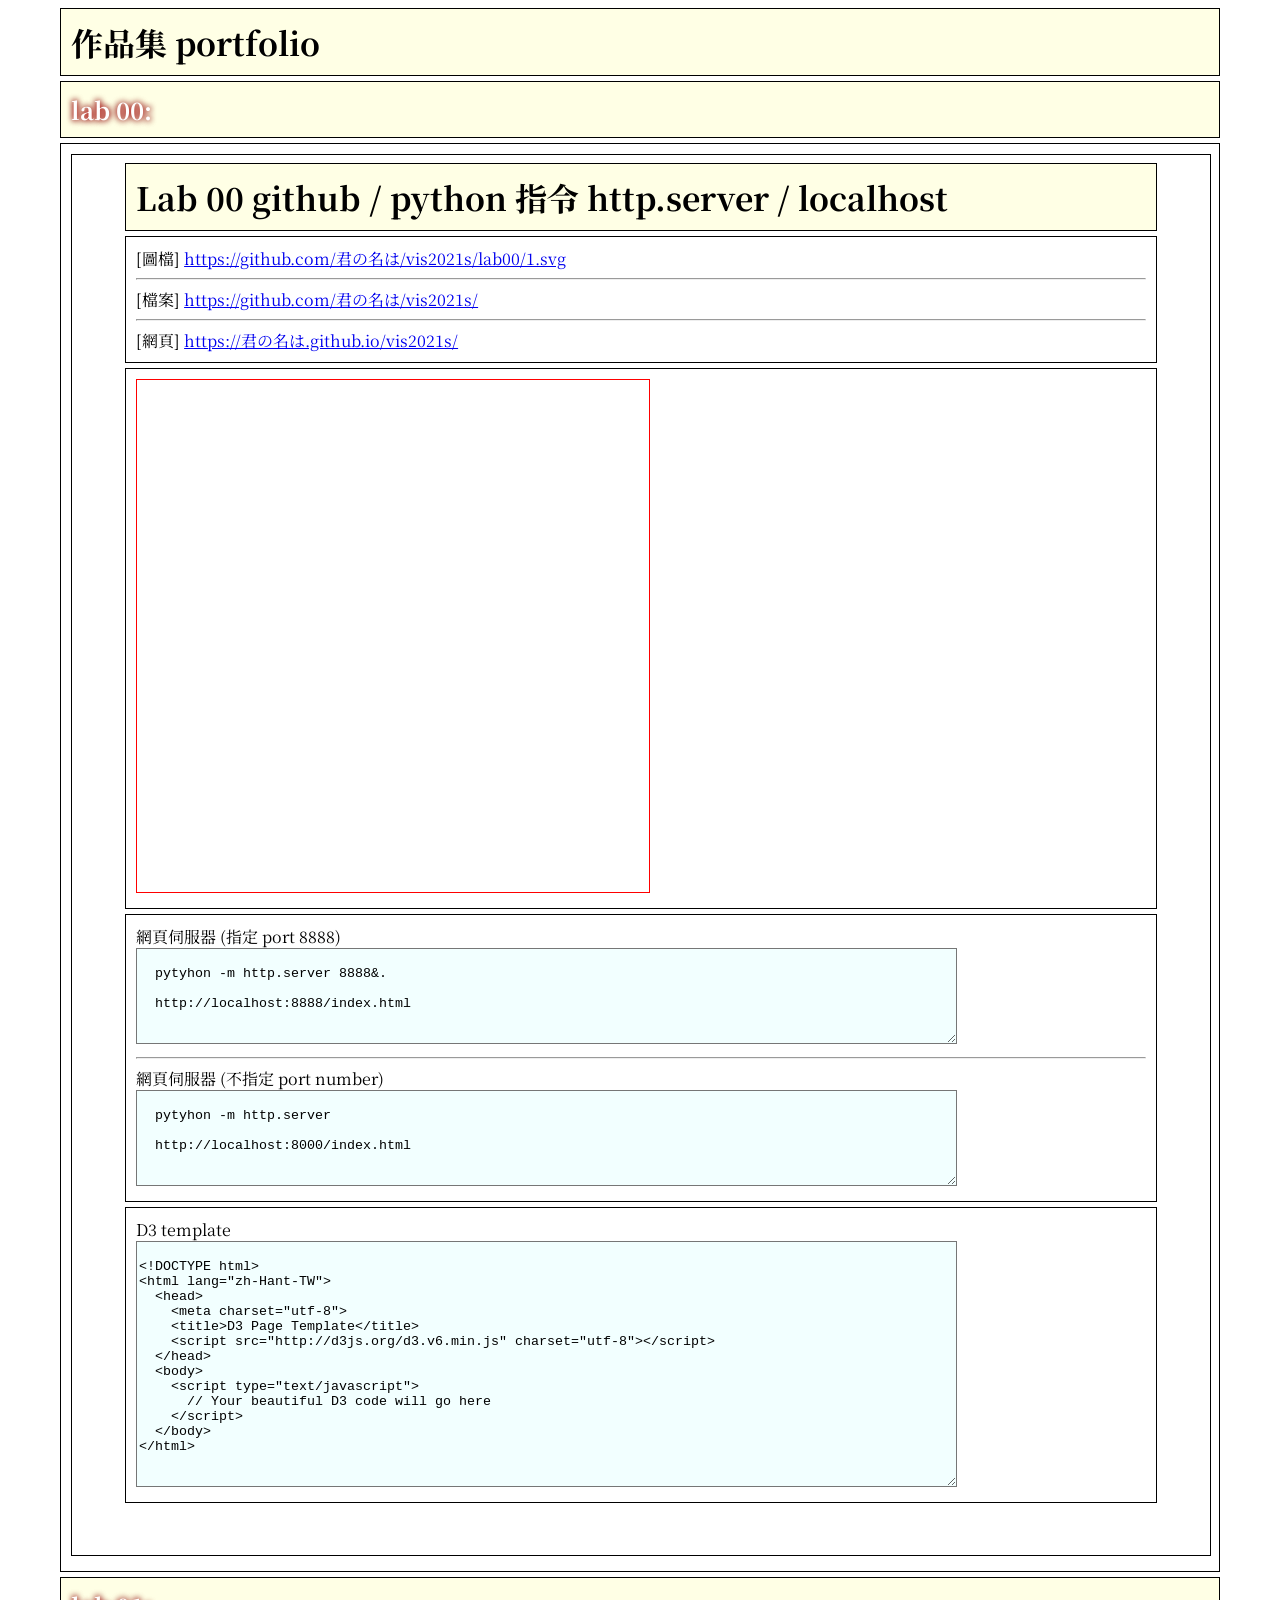
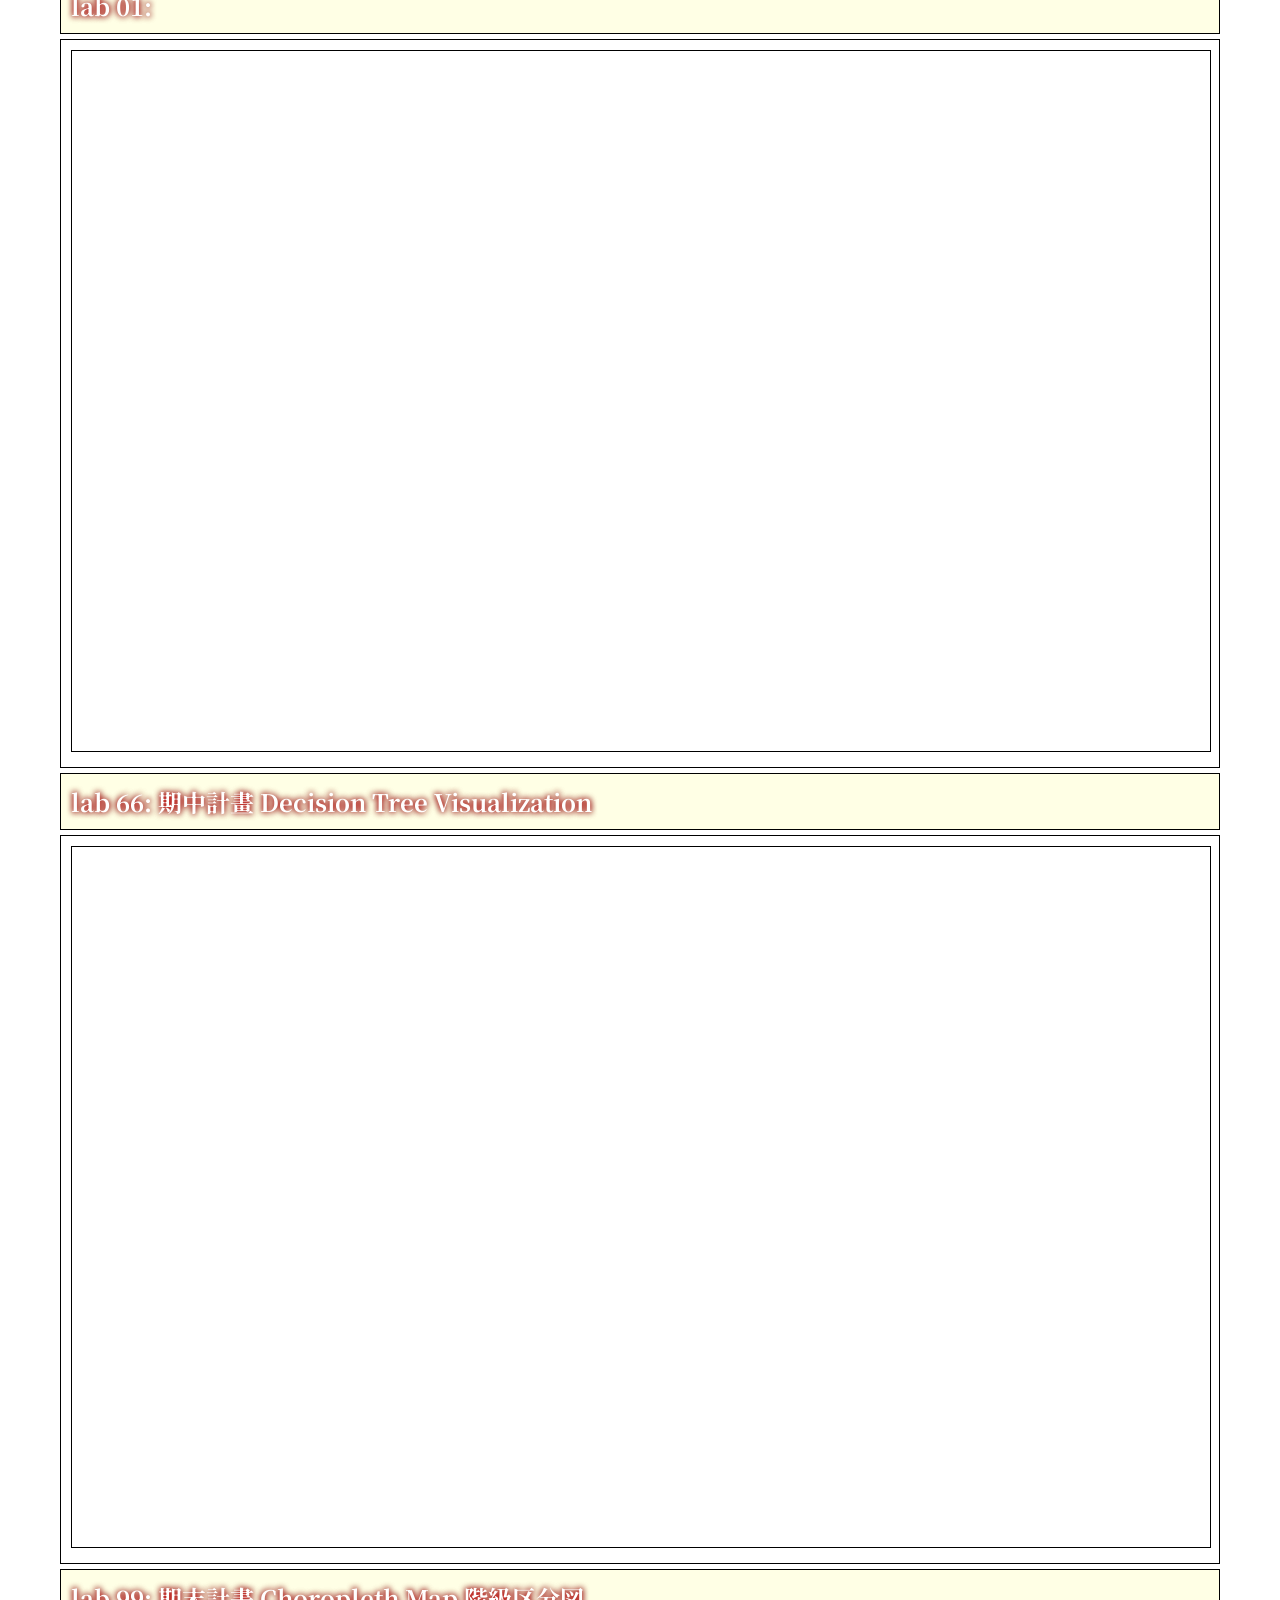
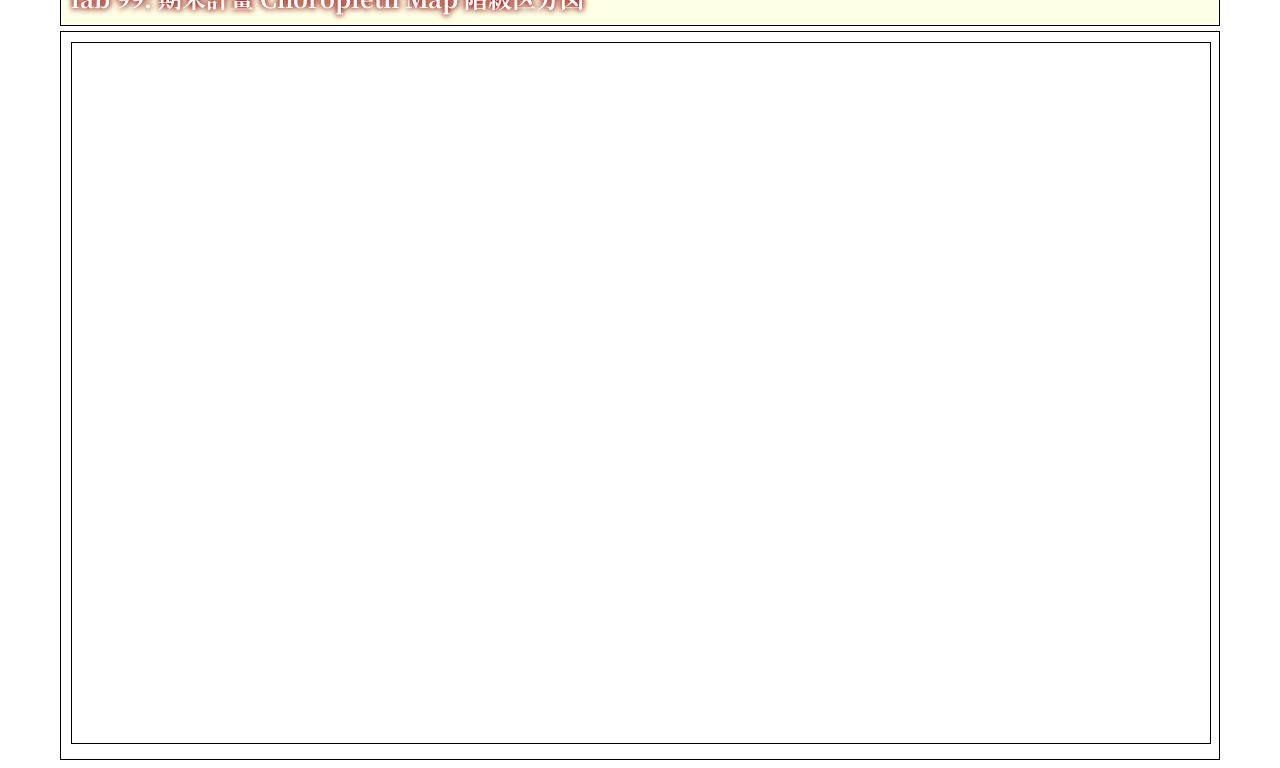
==== index.html @ 5fd768a3 "vis2021s init first init" ====
<!DOCTYPE html>
<html lang="zh-Hant-TW">
<head>
    <meta charset="utf-8">
    <title>作品集</title>
    <script src="http://d3js.org/d3.v6.min.js" charset="utf-8"></script>
    <style type="text/css">
      @import url('https://fonts.googleapis.com/css2?family=Noto+Serif+JP:wght@900&display=swap');

      h1 {
        background-color: rgba(255, 255, 0, 0.1);
        font-family: 'Noto Serif JP', serif;
        font-size: 24pt;
        border: solid 1px black;
        width: 90%;
        margin: 5px auto;
        padding: 10px;
      }

      h3 {
        background-color: rgba(255, 255, 0, 0.1);
        color: white; 
        text-shadow: 0 0 6px #FF0000, 0 0 6px #000000;
        font-family: 'Noto Serif JP', serif;
        font-size: 18pt;
        border: solid 1px black;
        width: 90%;
        margin: 5px auto;
        padding: 10px;
      }

      div {
        font-family: 'Noto Serif JP', serif;
        font-size: 12pt;
        border: solid 1px black;
        width: 90%;
        margin: 5px auto;
        padding: 10px;
      }

      iframe:hover, div:hover, ul:hover, h1:hover, h3:hover {
        background-color: rgba(255, 255, 128, 0.1);
        /* offset-x | offset-y | blur-radius | spread-radius | color */
        box-shadow: 0px 0px 5px 5px rgba(128, 255, 255, 0.5);
      }

      iframe {
        border: 1px black solid;
      }
    </style>
</head>
<body>



<h1>作品集 portfolio</h1>

<h3> lab 00: </h3>
<div>
    <iframe src="./lab00/index.html" width="100%" height="1400" seamless="seamless" scrolling="yes" frameborder="0" allowtransparency="true"> </iframe>
</div>

<h3> lab 01: </h3>
<div>
    <iframe src="./lab01/index.html" width="100%" height="700" seamless="seamless" scrolling="yes" frameborder="0" allowtransparency="true"> </iframe>
</div>

<h3> lab 66: 期中計畫 Decision Tree Visualization </h3>
<div>
    <iframe src="./lab99/index.html" width="100%" height="700" seamless="seamless" scrolling="yes" frameborder="0" allowtransparency="true"> </iframe>
</div>

<h3> lab 99: 期末計畫  Choropleth Map 階級区分図 </h3>
<div>
    <iframe src="./lab99/index.html" width="100%" height="700" seamless="seamless" scrolling="yes" frameborder="0" allowtransparency="true"> </iframe>
</div>


</body>
</html>
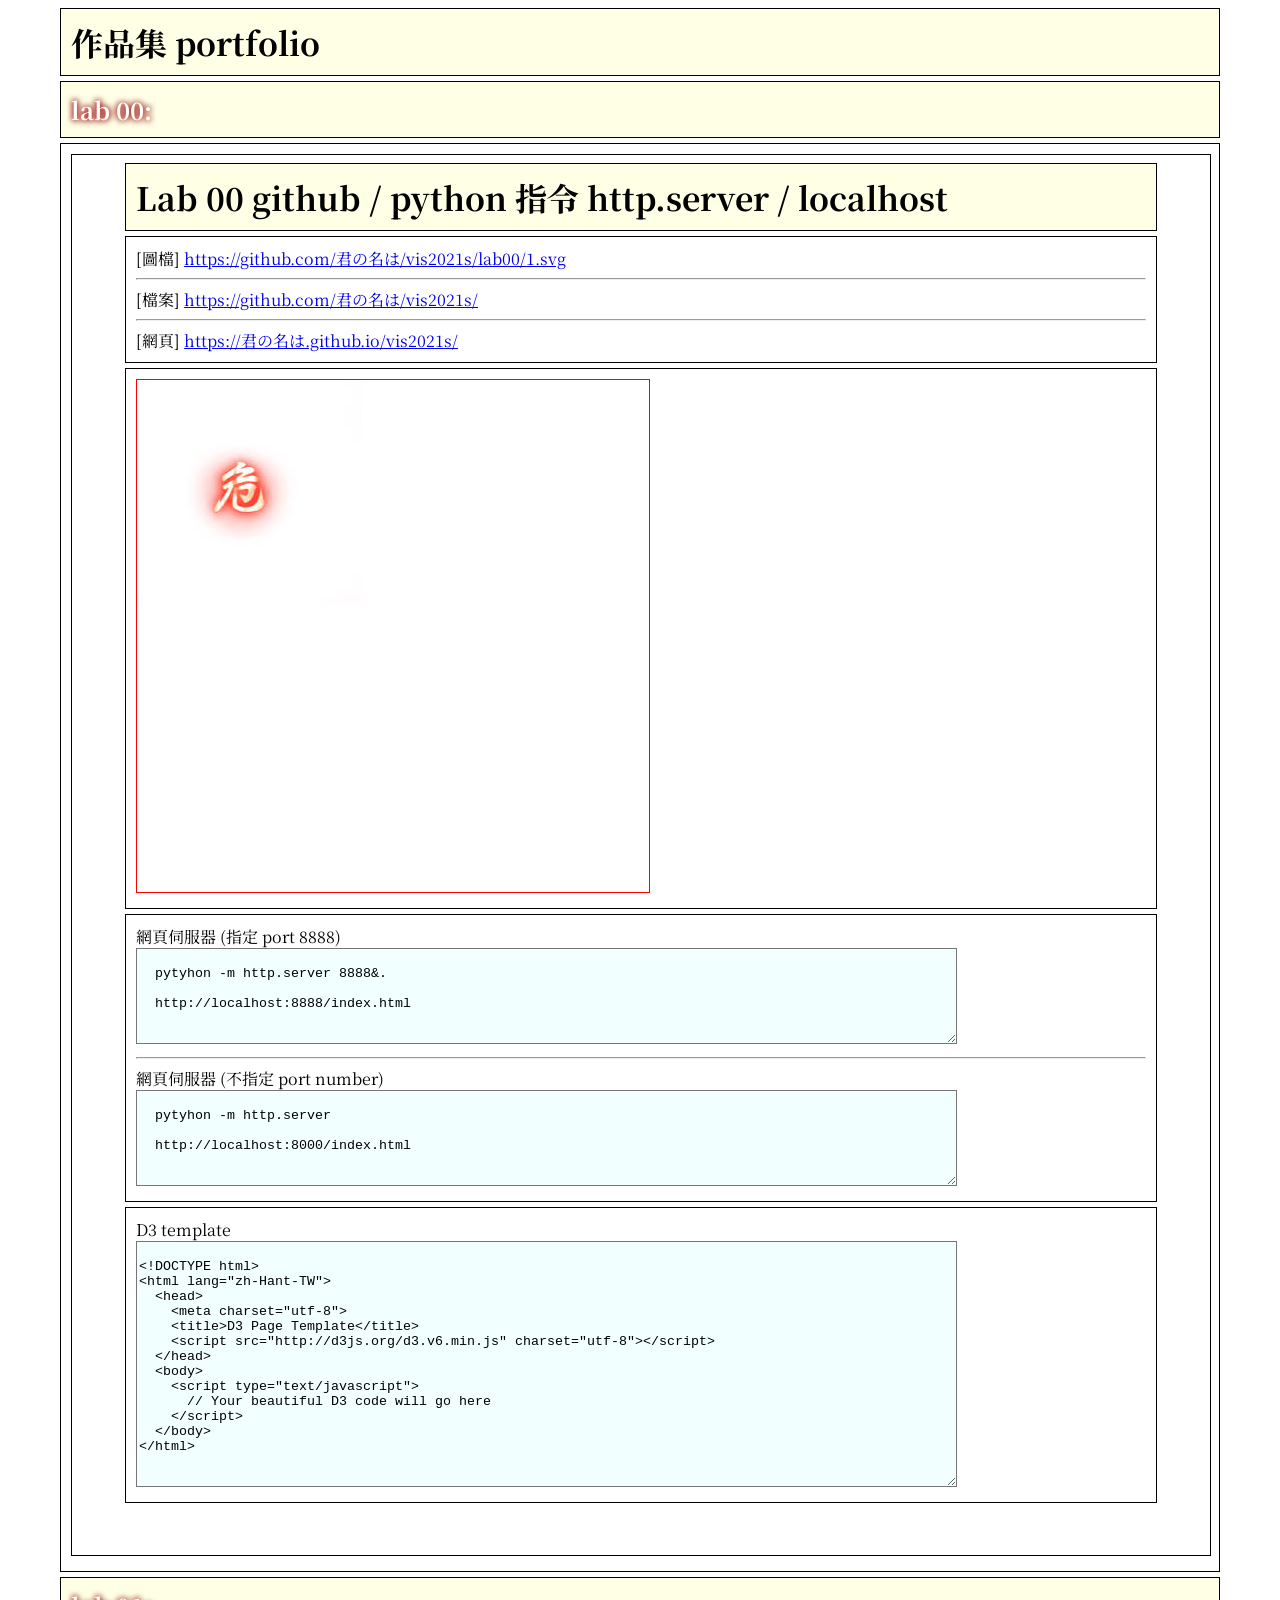
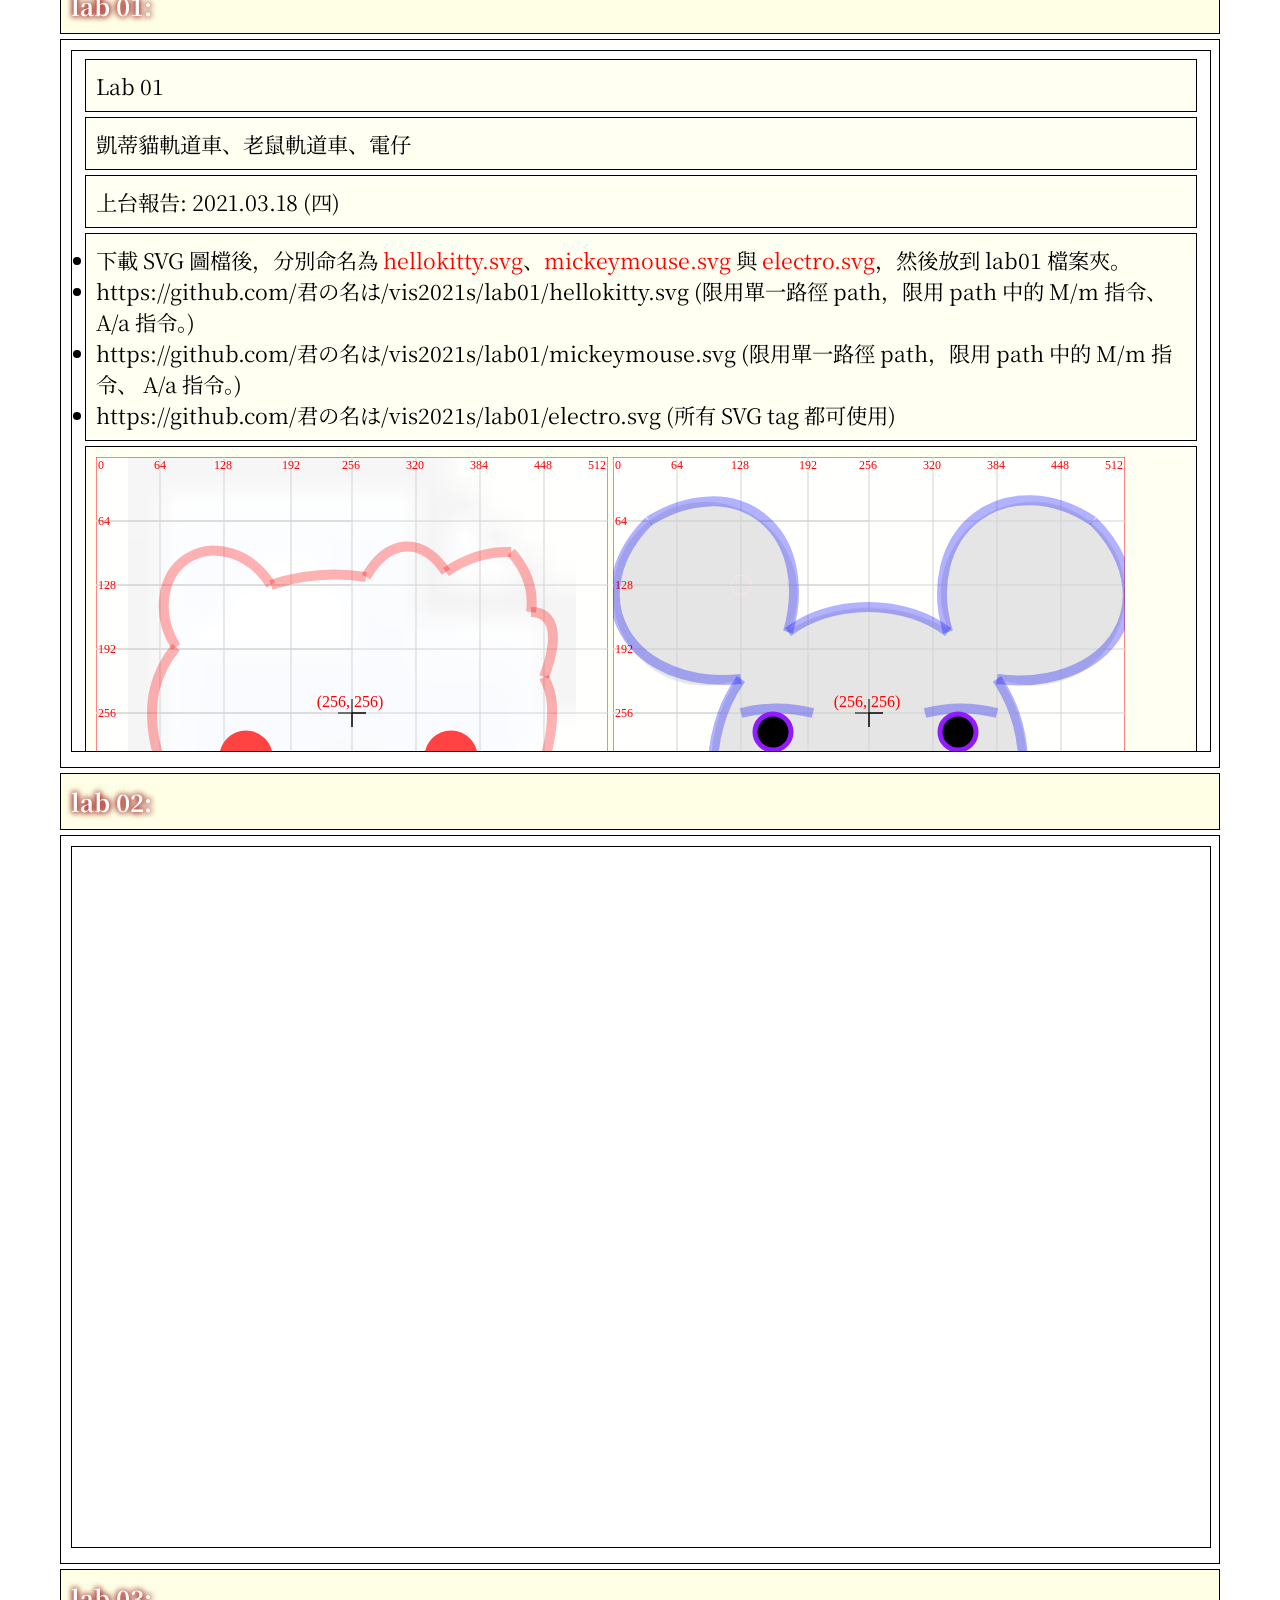
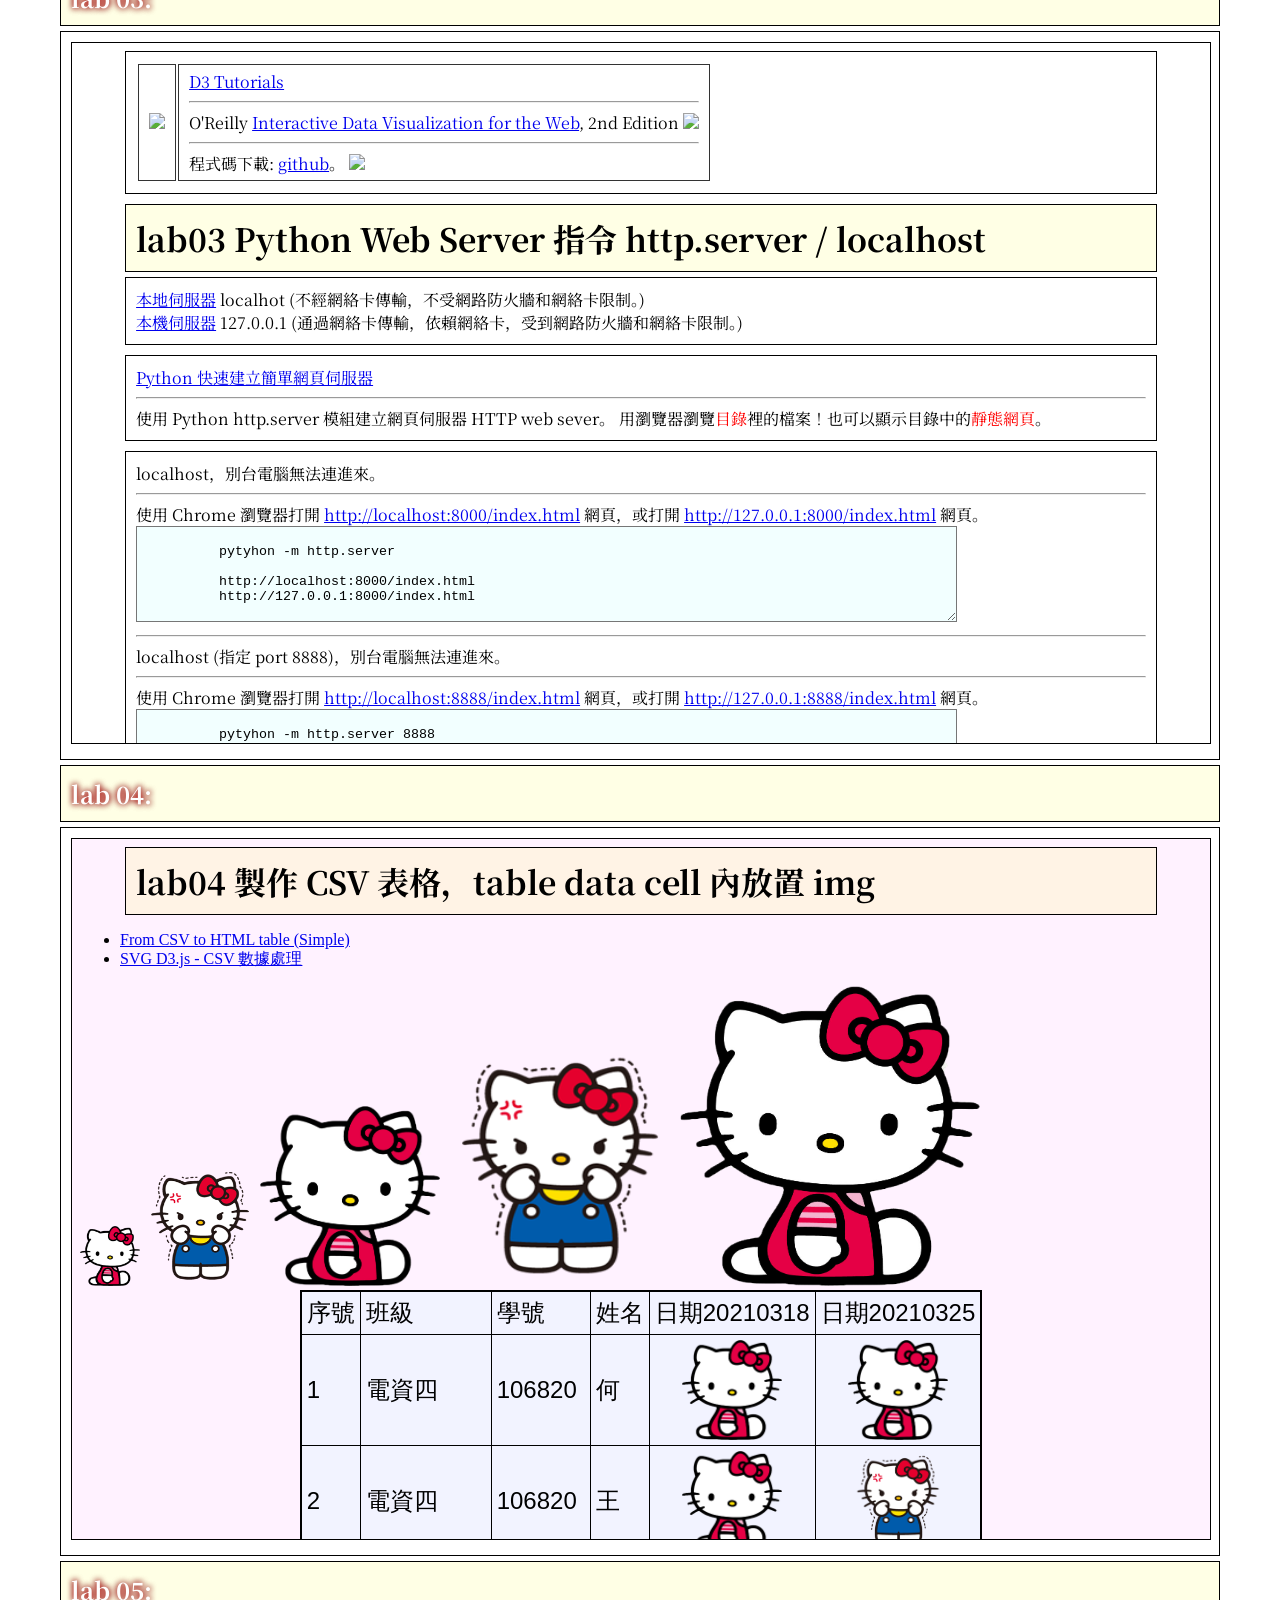
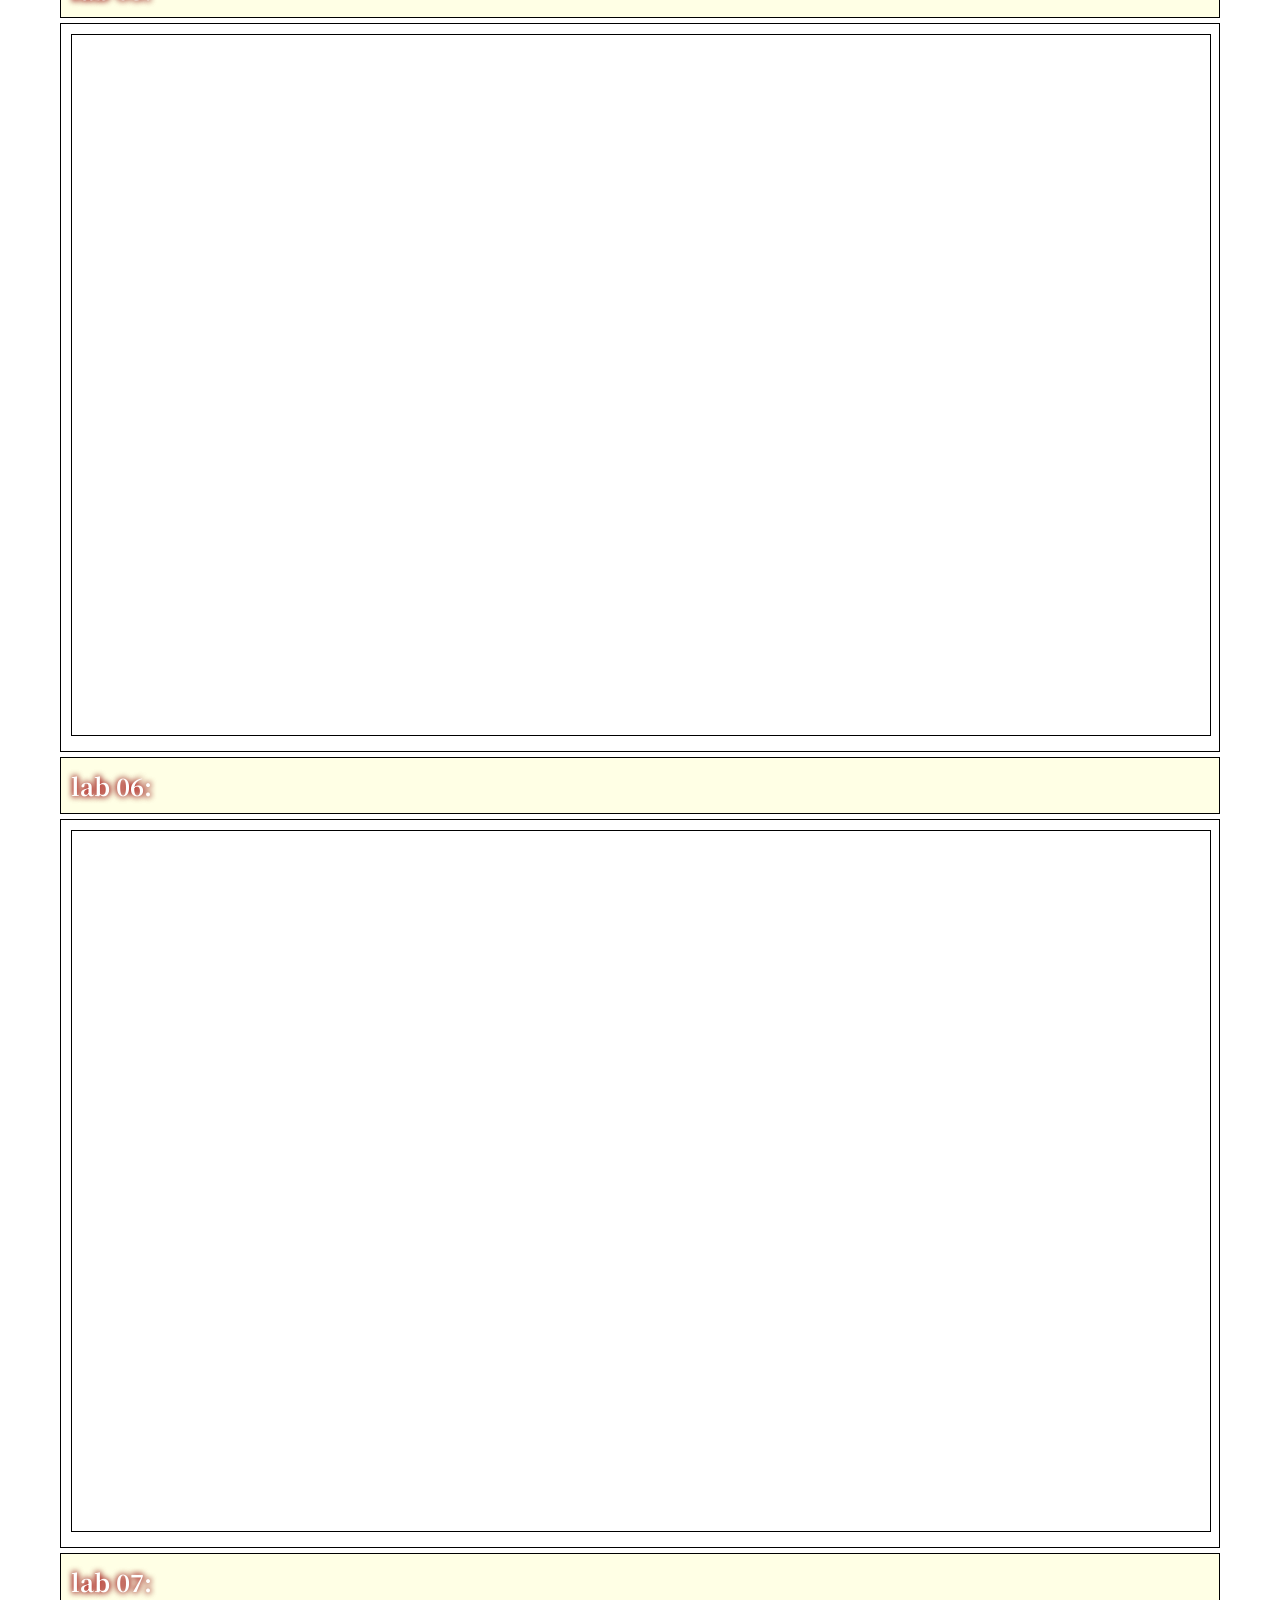
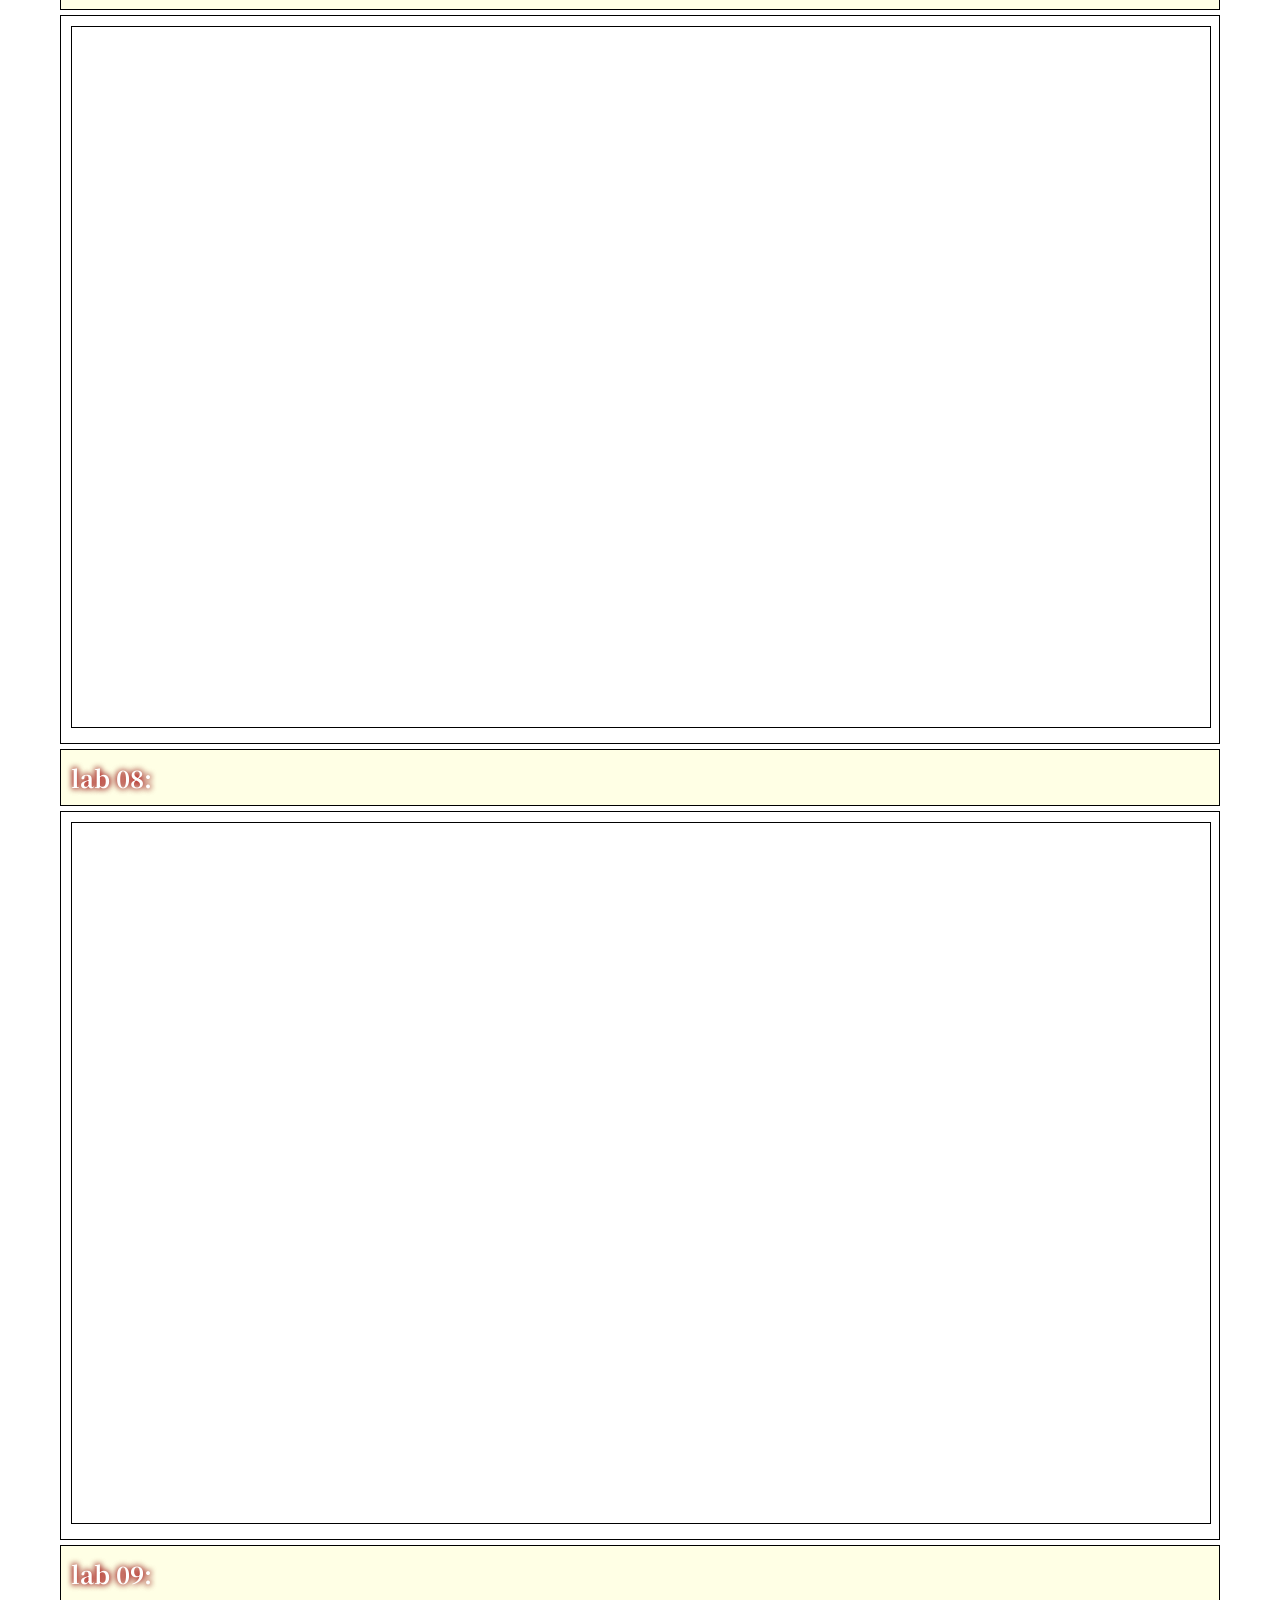
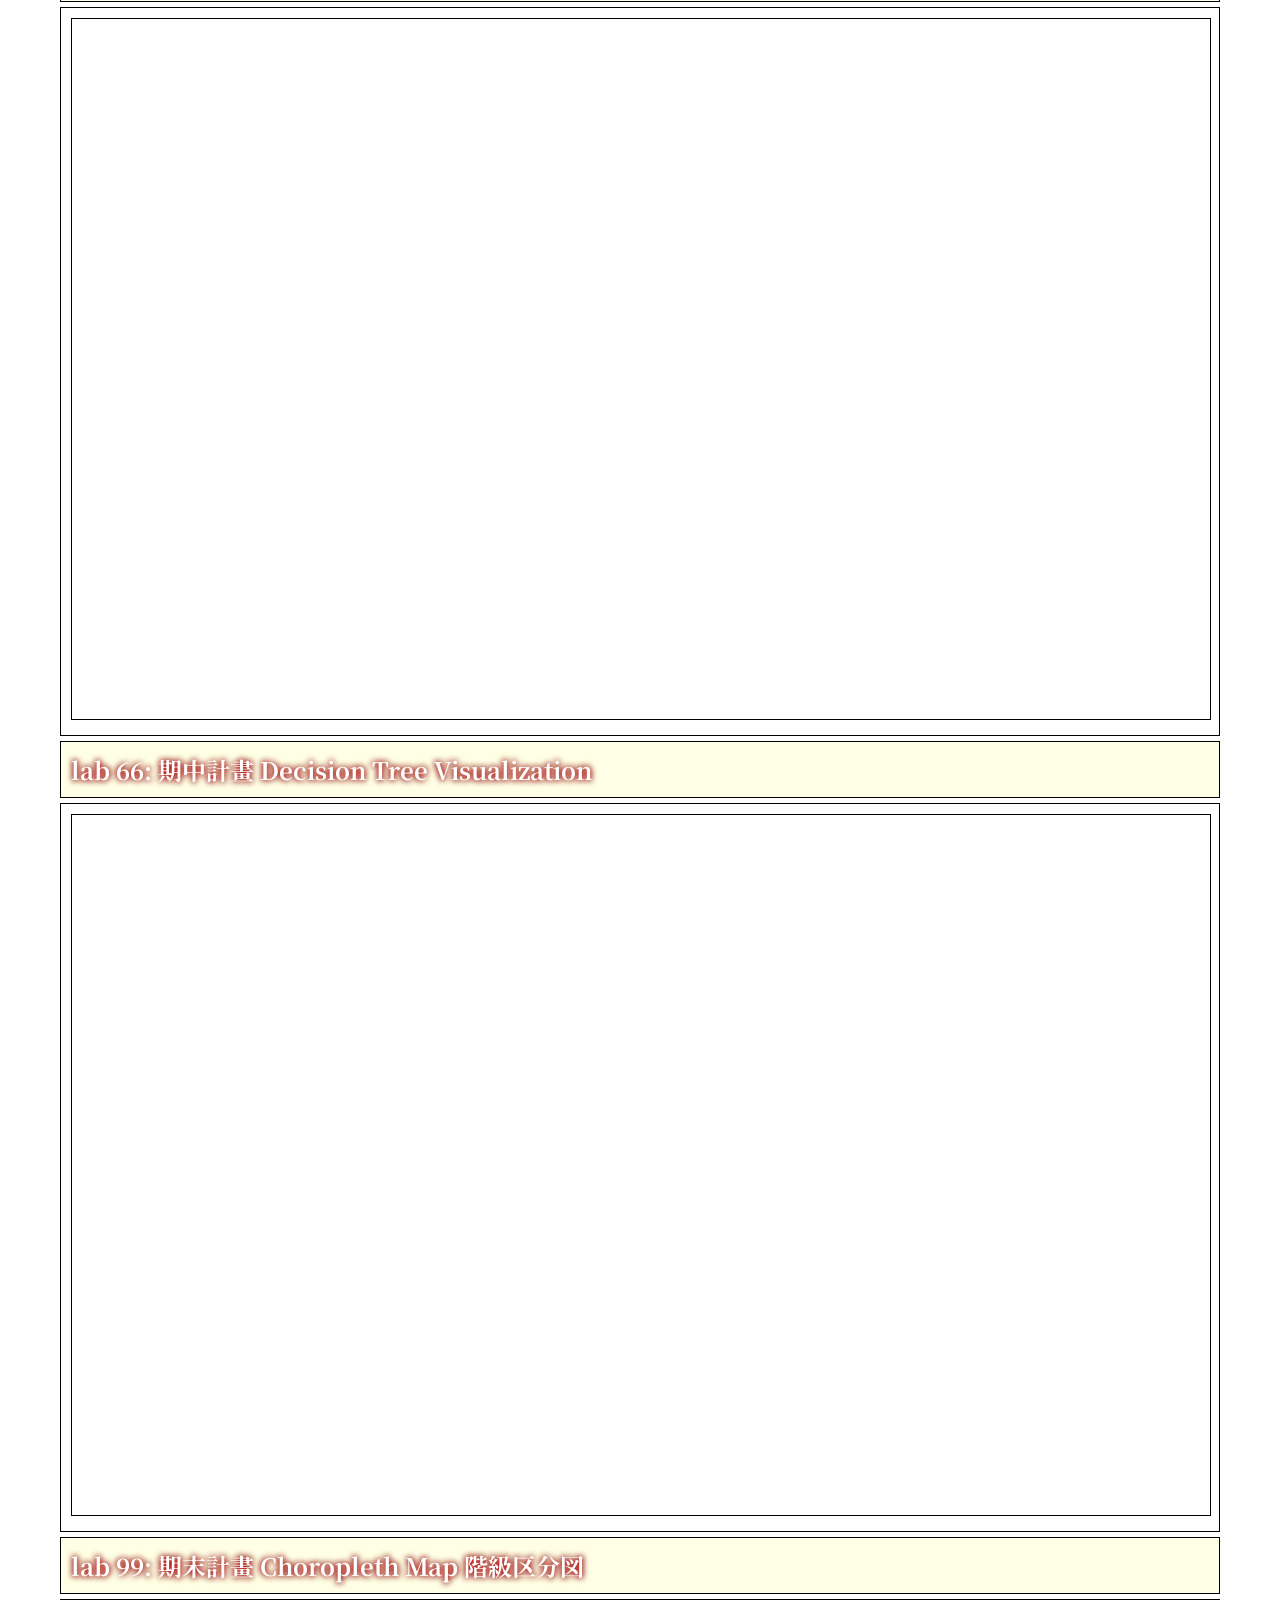
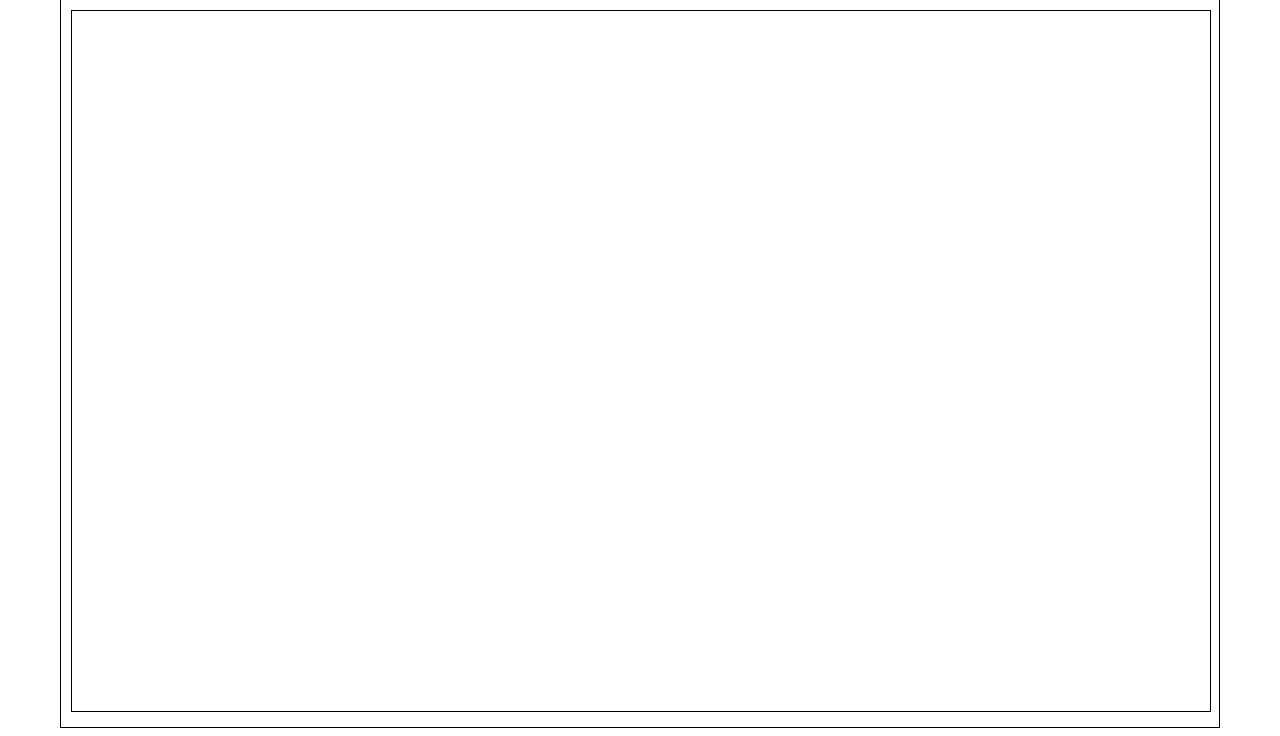
==== commit b68146aa: "0403 menu update" ====
--- a/index.html
+++ b/index.html
@@ -65,6 +65,46 @@
     <iframe src="./lab01/index.html" width="100%" height="700" seamless="seamless" scrolling="yes" frameborder="0" allowtransparency="true"> </iframe>
 </div>
 
+<h3> lab 02: </h3>
+<div>
+    <iframe src="./lab02/index.html" width="100%" height="700" seamless="seamless" scrolling="yes" frameborder="0" allowtransparency="true"> </iframe>
+</div>
+
+<h3> lab 03: </h3>
+<div>
+    <iframe src="./lab03/index.html" width="100%" height="700" seamless="seamless" scrolling="yes" frameborder="0" allowtransparency="true"> </iframe>
+</div>
+
+<h3> lab 04: </h3>
+<div>
+    <iframe src="./lab04/index.html" width="100%" height="700" seamless="seamless" scrolling="yes" frameborder="0" allowtransparency="true"> </iframe>
+</div>
+
+<h3> lab 05: </h3>
+<div>
+    <iframe src="./lab05/index.html" width="100%" height="700" seamless="seamless" scrolling="yes" frameborder="0" allowtransparency="true"> </iframe>
+</div>
+
+<h3> lab 06: </h3>
+<div>
+    <iframe src="./lab06/index.html" width="100%" height="700" seamless="seamless" scrolling="yes" frameborder="0" allowtransparency="true"> </iframe>
+</div>
+
+<h3> lab 07: </h3>
+<div>
+    <iframe src="./lab07/index.html" width="100%" height="700" seamless="seamless" scrolling="yes" frameborder="0" allowtransparency="true"> </iframe>
+</div>
+
+<h3> lab 08: </h3>
+<div>
+    <iframe src="./lab08/index.html" width="100%" height="700" seamless="seamless" scrolling="yes" frameborder="0" allowtransparency="true"> </iframe>
+</div>
+
+<h3> lab 09: </h3>
+<div>
+    <iframe src="./lab09/index.html" width="100%" height="700" seamless="seamless" scrolling="yes" frameborder="0" allowtransparency="true"> </iframe>
+</div>
+
 <h3> lab 66: 期中計畫 Decision Tree Visualization </h3>
 <div>
     <iframe src="./lab99/index.html" width="100%" height="700" seamless="seamless" scrolling="yes" frameborder="0" allowtransparency="true"> </iframe>
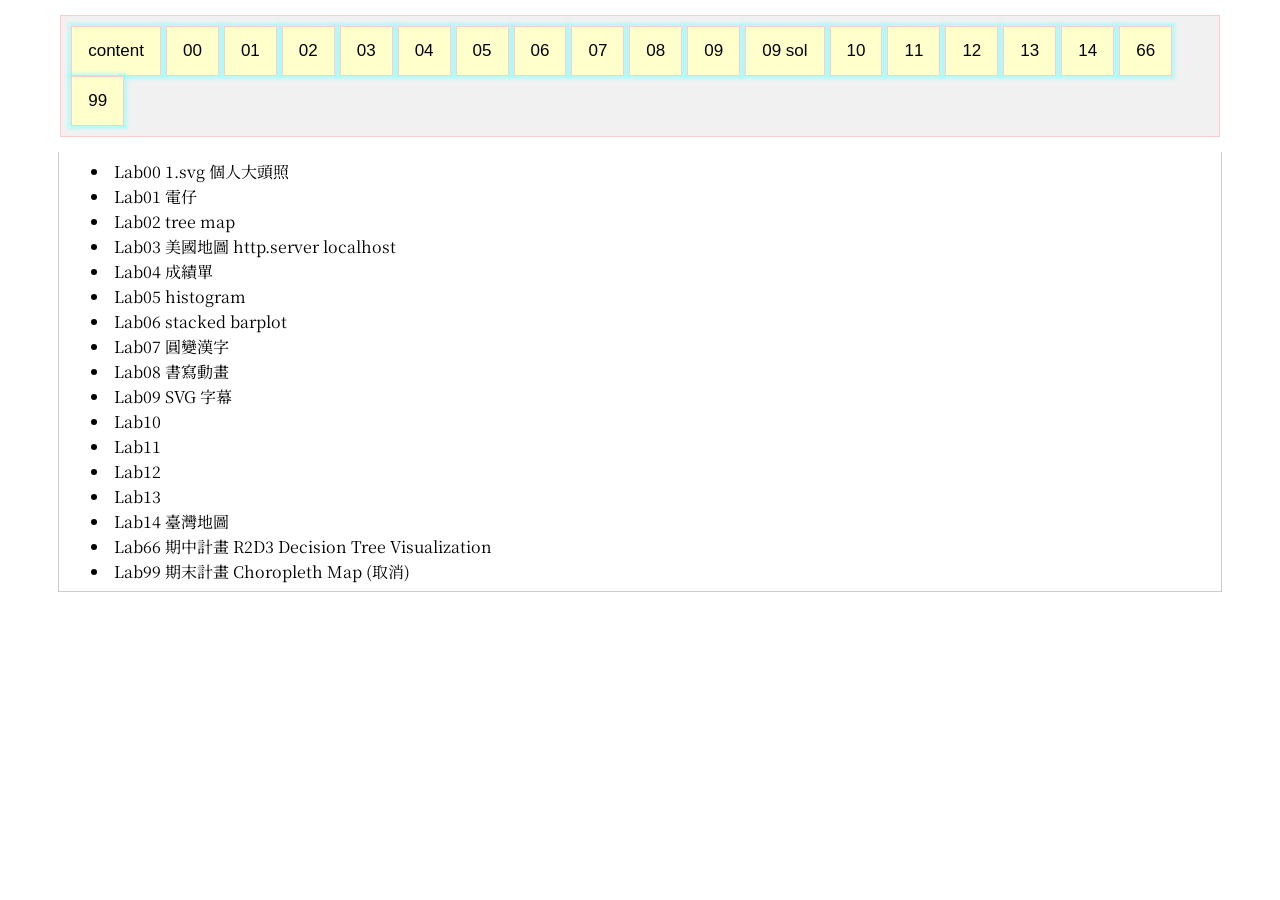
==== commit 7b6d4638: "0624 main page update" ====
--- a/index.html
+++ b/index.html
@@ -1,120 +1,253 @@
-<!DOCTYPE html>
-<html lang="zh-Hant-TW">
-<head>
-    <meta charset="utf-8">
-    <title>作品集</title>
-    <script src="http://d3js.org/d3.v6.min.js" charset="utf-8"></script>
-    <style type="text/css">
-      @import url('https://fonts.googleapis.com/css2?family=Noto+Serif+JP:wght@900&display=swap');
-
-      h1 {
-        background-color: rgba(255, 255, 0, 0.1);
-        font-family: 'Noto Serif JP', serif;
-        font-size: 24pt;
-        border: solid 1px black;
-        width: 90%;
-        margin: 5px auto;
-        padding: 10px;
-      }
-
-      h3 {
-        background-color: rgba(255, 255, 0, 0.1);
-        color: white; 
-        text-shadow: 0 0 6px #FF0000, 0 0 6px #000000;
-        font-family: 'Noto Serif JP', serif;
-        font-size: 18pt;
-        border: solid 1px black;
-        width: 90%;
-        margin: 5px auto;
-        padding: 10px;
-      }
-
-      div {
-        font-family: 'Noto Serif JP', serif;
-        font-size: 12pt;
-        border: solid 1px black;
-        width: 90%;
-        margin: 5px auto;
-        padding: 10px;
-      }
-
-      iframe:hover, div:hover, ul:hover, h1:hover, h3:hover {
-        background-color: rgba(255, 255, 128, 0.1);
-        /* offset-x | offset-y | blur-radius | spread-radius | color */
-        box-shadow: 0px 0px 5px 5px rgba(128, 255, 255, 0.5);
-      }
-
-      iframe {
-        border: 1px black solid;
-      }
-    </style>
-</head>
-<body>
-
-
-
-<h1>作品集 portfolio</h1>
-
-<h3> lab 00: </h3>
-<div>
-    <iframe src="./lab00/index.html" width="100%" height="1400" seamless="seamless" scrolling="yes" frameborder="0" allowtransparency="true"> </iframe>
-</div>
-
-<h3> lab 01: </h3>
-<div>
-    <iframe src="./lab01/index.html" width="100%" height="700" seamless="seamless" scrolling="yes" frameborder="0" allowtransparency="true"> </iframe>
-</div>
-
-<h3> lab 02: </h3>
-<div>
-    <iframe src="./lab02/index.html" width="100%" height="700" seamless="seamless" scrolling="yes" frameborder="0" allowtransparency="true"> </iframe>
-</div>
-
-<h3> lab 03: </h3>
-<div>
-    <iframe src="./lab03/index.html" width="100%" height="700" seamless="seamless" scrolling="yes" frameborder="0" allowtransparency="true"> </iframe>
-</div>
-
-<h3> lab 04: </h3>
-<div>
-    <iframe src="./lab04/index.html" width="100%" height="700" seamless="seamless" scrolling="yes" frameborder="0" allowtransparency="true"> </iframe>
-</div>
-
-<h3> lab 05: </h3>
-<div>
-    <iframe src="./lab05/index.html" width="100%" height="700" seamless="seamless" scrolling="yes" frameborder="0" allowtransparency="true"> </iframe>
-</div>
-
-<h3> lab 06: </h3>
-<div>
-    <iframe src="./lab06/index.html" width="100%" height="700" seamless="seamless" scrolling="yes" frameborder="0" allowtransparency="true"> </iframe>
-</div>
-
-<h3> lab 07: </h3>
-<div>
-    <iframe src="./lab07/index.html" width="100%" height="700" seamless="seamless" scrolling="yes" frameborder="0" allowtransparency="true"> </iframe>
-</div>
-
-<h3> lab 08: </h3>
-<div>
-    <iframe src="./lab08/index.html" width="100%" height="700" seamless="seamless" scrolling="yes" frameborder="0" allowtransparency="true"> </iframe>
-</div>
-
-<h3> lab 09: </h3>
-<div>
-    <iframe src="./lab09/index.html" width="100%" height="700" seamless="seamless" scrolling="yes" frameborder="0" allowtransparency="true"> </iframe>
-</div>
-
-<h3> lab 66: 期中計畫 Decision Tree Visualization </h3>
-<div>
-    <iframe src="./lab99/index.html" width="100%" height="700" seamless="seamless" scrolling="yes" frameborder="0" allowtransparency="true"> </iframe>
-</div>
-
-<h3> lab 99: 期末計畫  Choropleth Map 階級区分図 </h3>
-<div>
-    <iframe src="./lab99/index.html" width="100%" height="700" seamless="seamless" scrolling="yes" frameborder="0" allowtransparency="true"> </iframe>
-</div>
-
-
-</body>
+
+<!DOCTYPE html>
+
+<html lang="zh-Hant-TW">
+<head>
+    <meta charset="utf-8">
+    <title>作品集</title>
+    <script src="http://d3js.org/d3.v6.min.js" charset="utf-8"></script>
+    <style type="text/css">
+      @import url('https://fonts.googleapis.com/css2?family=Noto+Serif+JP:wght@900&display=swap');
+
+      h1 {
+        background-color: rgba(255, 255, 0, 0.1);
+        font-family: 'Noto Serif JP', serif;
+        font-size: 24pt;
+        border: solid 1px black;
+        width: 90%;
+        margin: 5px auto;
+        padding: 10px;
+      }
+
+      h3 {
+        background-color: rgba(255, 255, 0, 0.1);
+        color: white; 
+        text-shadow: 0 0 6px #FF0000, 0 0 6px #000000;
+        font-family: 'Noto Serif JP', serif;
+        font-size: 18pt;
+        border: solid 1px black;
+        width: 90%;
+        margin: 5px auto;
+        padding: 10px;
+      }
+
+      div {
+        font-family: 'Noto Serif JP', serif;
+        font-size: 12pt;
+        border: solid 1px blue;
+        width: 90%;
+        margin: 15px auto;
+        padding: 10px;
+      }
+
+      ul {
+        font-family: 'Noto Serif JP', serif;
+        font-size: 12pt;
+        border: solid 1px black;
+        width: 90%;
+        margin: 5px auto;
+        padding: 10px;
+      }
+
+      li {
+        margin: 2px 20px;
+      }
+
+      iframe:hover, div:hover, ul:hover, h1:hover, h3:hover {
+        background-color: rgba(255, 255, 128, 0.1);
+        /* offset-x | offset-y | blur-radius | spread-radius | color */
+        box-shadow: 0px 0px 5px 5px rgba(128, 255, 255, 0.5);
+      }
+
+      iframe {
+        border: 1px black solid;
+      }
+
+      /* https://www.w3schools.com/howto/tryit.asp?filename=tryhow_js_tabs */
+      body {
+        font-family: Arial;
+      }
+
+      /* Style the tab */
+      .tab {
+        overflow: hidden;
+        border: 1px solid #fcc;
+        background-color: #f1f1f1;
+      }
+
+      /* Style the buttons inside the tab */
+      .tab button {
+        background-color: #ffc;
+        float: left;
+        border: 1px solid #fcc;
+        outline: none;
+        cursor: pointer;
+        padding: 14px 16px;
+        transition: 0.3s;
+        font-size: 17px;
+        margin-right: 5px;
+        box-shadow: 0px 0px 3px 3px rgba(128, 255, 255, 0.5);
+      }
+
+      /* Change background color of buttons on hover */
+      .tab button:hover {
+        background-color: #ddd;
+      }
+
+      /* Create an active/current tablink class */
+      .tab button.active {
+        background-color: #ccc;
+      }
+
+      /* Style the tab content */
+      .tabcontent {
+        display: none;
+        padding: 6px 12px;
+        border: 1px solid #ccc;
+        border-top: none;
+      }
+      /* https://www.w3schools.com/howto/tryit.asp?filename=tryhow_js_tabs */
+
+
+    </style>
+</head>
+<body>
+
+<!--
+<h1>資料視覺化 作品集 Data Visualization Portfolio </h1>
+-->
+
+<div class="tab">
+  <button class="tablinks" onclick="openCity(event, 'content')">content</button>
+  <button class="tablinks" onclick="openCity(event, 'lab00')">00</button>
+  <button class="tablinks" onclick="openCity(event, 'lab01')">01</button>
+  <button class="tablinks" onclick="openCity(event, 'lab02')">02</button>
+  <button class="tablinks" onclick="openCity(event, 'lab03')">03</button>
+  <button class="tablinks" onclick="openCity(event, 'lab04')">04</button>
+  <button class="tablinks" onclick="openCity(event, 'lab05')">05</button>
+  <button class="tablinks" onclick="openCity(event, 'lab06')">06</button>
+  <button class="tablinks" onclick="openCity(event, 'lab07')">07</button>
+  <button class="tablinks" onclick="openCity(event, 'lab08')">08</button>
+  <button class="tablinks" onclick="openCity(event, 'lab09')">09</button>
+  <button class="tablinks" onclick="openCity(event, 'lab09sol')">09 sol</button>
+  <button class="tablinks" onclick="openCity(event, 'lab10')">10</button>
+  <button class="tablinks" onclick="openCity(event, 'lab11')">11</button>
+  <button class="tablinks" onclick="openCity(event, 'lab12')">12</button>
+  <button class="tablinks" onclick="openCity(event, 'lab13')">13</button>
+  <button class="tablinks" onclick="openCity(event, 'lab14')">14</button>
+  <button class="tablinks" onclick="openCity(event, 'lab66')">66</button>
+  <button class="tablinks" onclick="openCity(event, 'lab99')">99</button>
+</div>
+
+<div id="content" class="tabcontent">
+  <li>Lab00 1.svg 個人大頭照 </li>
+  <li>Lab01 電仔 </li>
+  <li>Lab02 tree map </li>
+  <li>Lab03 美國地圖 http.server localhost </li>
+  <li>Lab04 成績單 </li>
+  <li>Lab05 histogram </li>
+  <li>Lab06 stacked barplot </li>
+  <li>Lab07 圓變漢字 </li>
+  <li>Lab08 書寫動畫 </li>
+  <li>Lab09 SVG 字幕 </li>
+  <li>Lab10 </li>
+  <li>Lab11 </li>
+  <li>Lab12 </li>
+  <li>Lab13 </li>  
+  <li>Lab14 臺灣地圖 </li>
+  <li>Lab66 期中計畫 R2D3 Decision Tree Visualization </li>
+  <li>Lab99 期末計畫 Choropleth Map (取消) </li>
+</div>
+
+<div id="lab00" class="tabcontent">
+    <iframe src="./lab00/index.html" width="100%" height="1000" seamless="seamless" scrolling="yes" frameborder="0" allowtransparency="true"> </iframe>
+</div>
+
+<div id="lab01" class="tabcontent">
+    <iframe src="./lab01/index.html" width="100%" height="1000" seamless="seamless" scrolling="yes" frameborder="0" allowtransparency="true"> </iframe>
+</div>
+
+<div id="lab02" class="tabcontent">
+    <iframe src="./lab02/index.html" width="100%" height="1000" seamless="seamless" scrolling="yes" frameborder="0" allowtransparency="true"> </iframe>
+</div>
+
+<div id="lab03" class="tabcontent">
+    <iframe src="./lab03/index.html" width="100%" height="1000" seamless="seamless" scrolling="yes" frameborder="0" allowtransparency="true"> </iframe>
+</div>
+
+<div id="lab04" class="tabcontent">
+    <iframe src="./lab04/index.html" width="100%" height="1000" seamless="seamless" scrolling="yes" frameborder="0" allowtransparency="true"> </iframe>
+</div>
+
+<div id="lab05" class="tabcontent">
+    <iframe src="./lab05/index.html" width="100%" height="1000" seamless="seamless" scrolling="yes" frameborder="0" allowtransparency="true"> </iframe>
+</div>
+
+<div id="lab06" class="tabcontent">
+    <iframe src="./lab06/index.html" width="100%" height="1000" seamless="seamless" scrolling="yes" frameborder="0" allowtransparency="true"> </iframe>
+</div>
+
+<div id="lab07" class="tabcontent">
+    <iframe src="./lab07/index.html" width="100%" height="1000" seamless="seamless" scrolling="yes" frameborder="0" allowtransparency="true"> </iframe>
+</div>
+
+<div id="lab08" class="tabcontent">
+    <iframe src="./lab08/index.html" width="100%" height="1000" seamless="seamless" scrolling="yes" frameborder="0" allowtransparency="true"> </iframe>
+</div>
+
+<div id="lab09" class="tabcontent">
+    <iframe src="./lab09/index.html" width="100%" height="1000" seamless="seamless" scrolling="yes" frameborder="0" allowtransparency="true"> </iframe>
+</div>
+
+<div id="lab10" class="tabcontent">
+    <iframe src="./lab09/index.html" width="100%" height="1000" seamless="seamless" scrolling="yes" frameborder="0" allowtransparency="true"> </iframe>
+</div>
+
+<div id="lab11" class="tabcontent">
+    <iframe src="./lab09/index.html" width="100%" height="1000" seamless="seamless" scrolling="yes" frameborder="0" allowtransparency="true"> </iframe>
+</div>
+
+<div id="lab12" class="tabcontent">
+    <iframe src="./lab09/index.html" width="100%" height="1000" seamless="seamless" scrolling="yes" frameborder="0" allowtransparency="true"> </iframe>
+</div>
+
+<div id="lab13" class="tabcontent">
+    <iframe src="./lab09/index.html" width="100%" height="1000" seamless="seamless" scrolling="yes" frameborder="0" allowtransparency="true"> </iframe>
+</div>
+
+<div id="lab14" class="tabcontent">
+    <iframe src="./lab09/index.html" width="100%" height="1000" seamless="seamless" scrolling="yes" frameborder="0" allowtransparency="true"> </iframe>
+</div>
+
+<div id="lab66" class="tabcontent">
+    <iframe src="./lab66/index.html" width="100%" height="700" seamless="seamless" scrolling="yes" frameborder="0" allowtransparency="true"> </iframe>
+</div>
+
+<div id="lab99" class="tabcontent">
+    <iframe src="./lab99/index.html" width="100%" height="1000" seamless="seamless" scrolling="yes" frameborder="0" allowtransparency="true"> </iframe>
+</div>
+
+
+
+
+<script>
+
+openCity(event, 'content');
+
+function openCity(evt, cityName) {
+  var i, tabcontent, tablinks;
+  tabcontent = document.getElementsByClassName("tabcontent");
+  for (i = 0; i < tabcontent.length; i++) {
+    tabcontent[i].style.display = "none";
+  }
+  tablinks = document.getElementsByClassName("tablinks");
+  for (i = 0; i < tablinks.length; i++) {
+    tablinks[i].className = tablinks[i].className.replace(" active", "");
+  }
+  document.getElementById(cityName).style.display = "block";
+  evt.currentTarget.className += " active";
+}
+</script>
+
+</body>
 </html>
